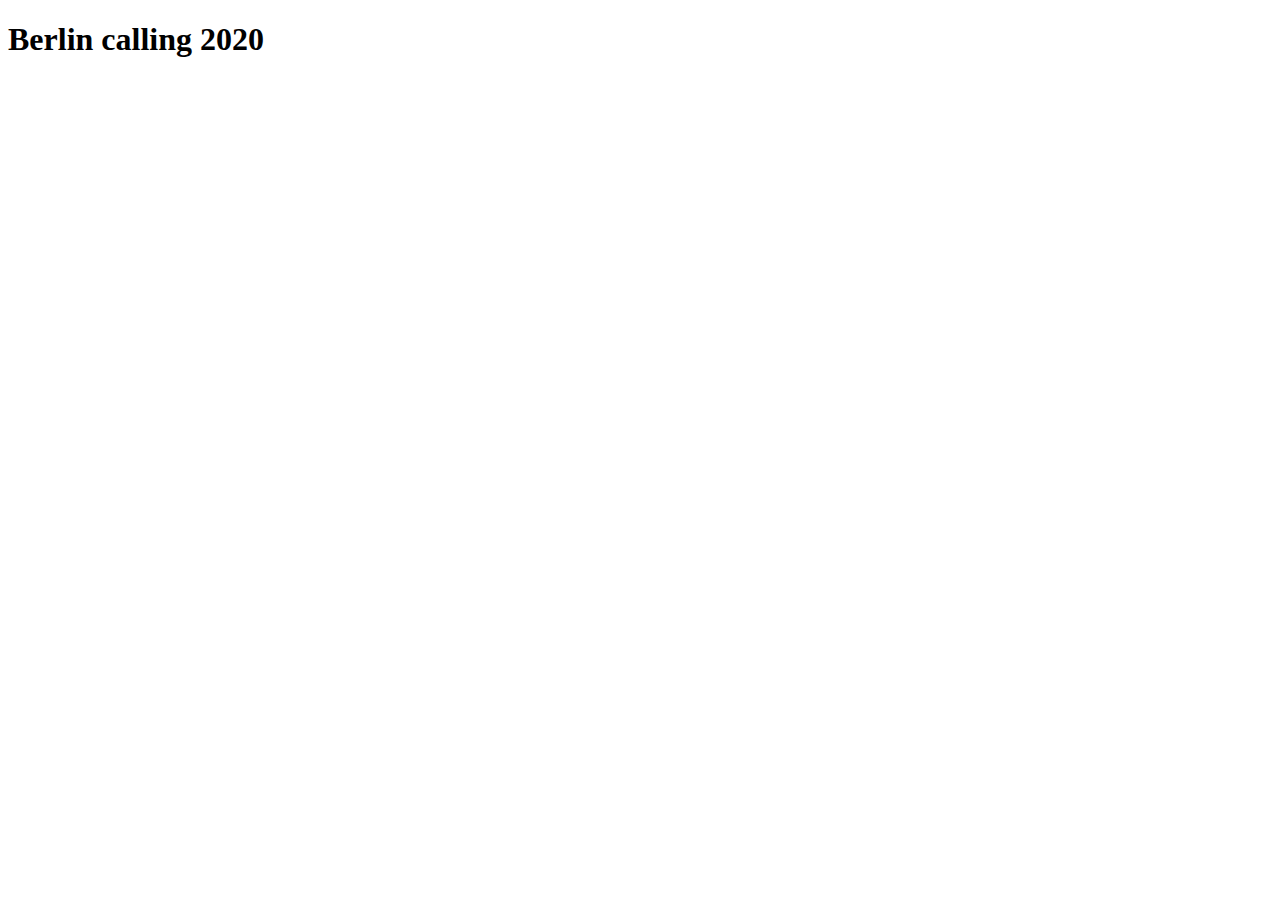
==== index.html @ 7860719f "Erstes index File als test" ====
<!DOCTYPE html>
<html lang="de">
<head>
    <meta charset="UTF-8">
    <meta name="viewport" content="width=device-width, initial-scale=1.0">
    <meta http-equiv="X-UA-Compatible" content="ie=edge">
    <title>Lose Lose Situation</title>
</head>
<body>
    <h1>Berlin calling 2020</h1>
</body>
</html>
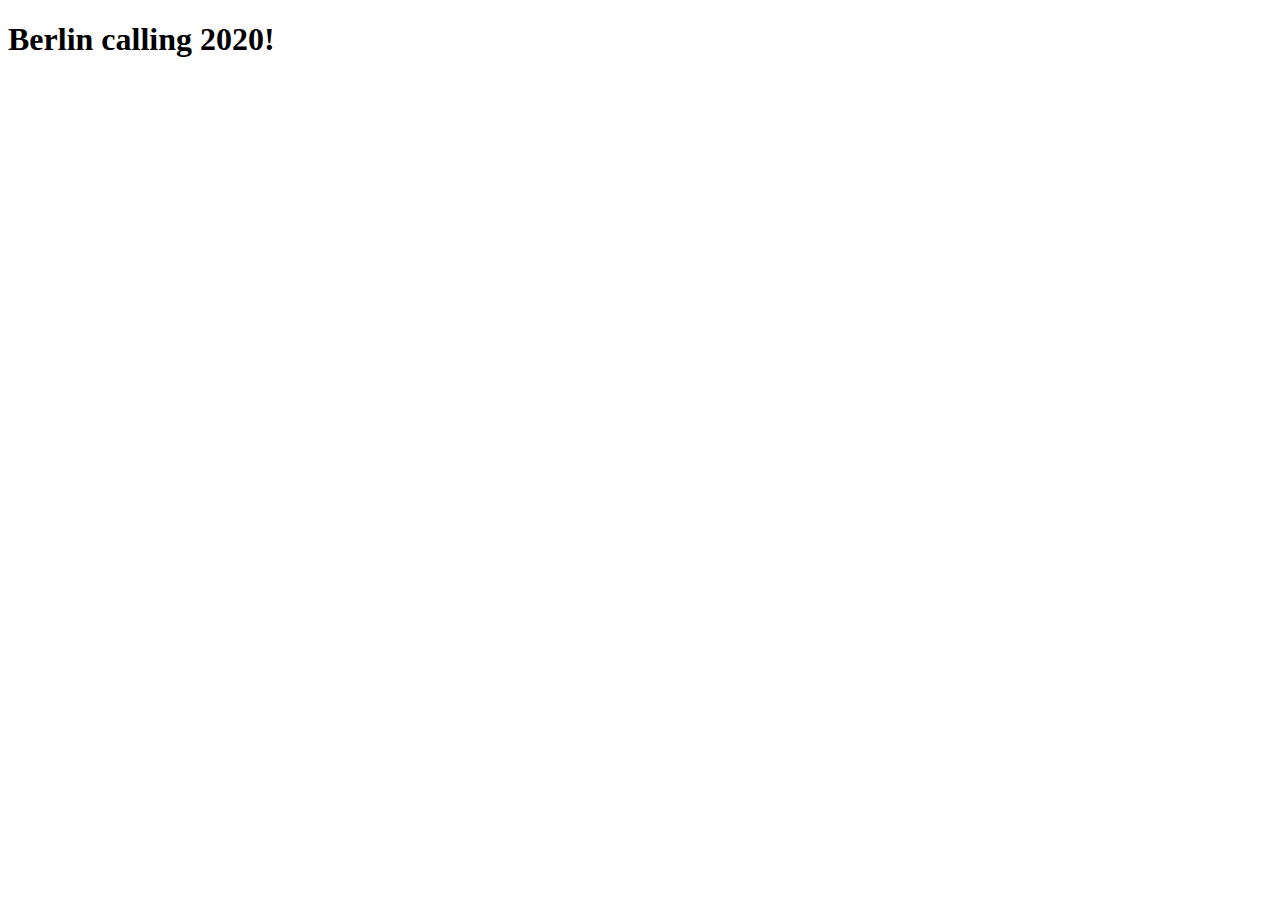
==== commit c40ef7ac: "test commit speed pages" ====
--- a/index.html
+++ b/index.html
@@ -7,6 +7,6 @@
     <title>Lose Lose Situation</title>
 </head>
 <body>
-    <h1>Berlin calling 2020</h1>
+    <h1>Berlin calling 2020!</h1>
 </body>
 </html>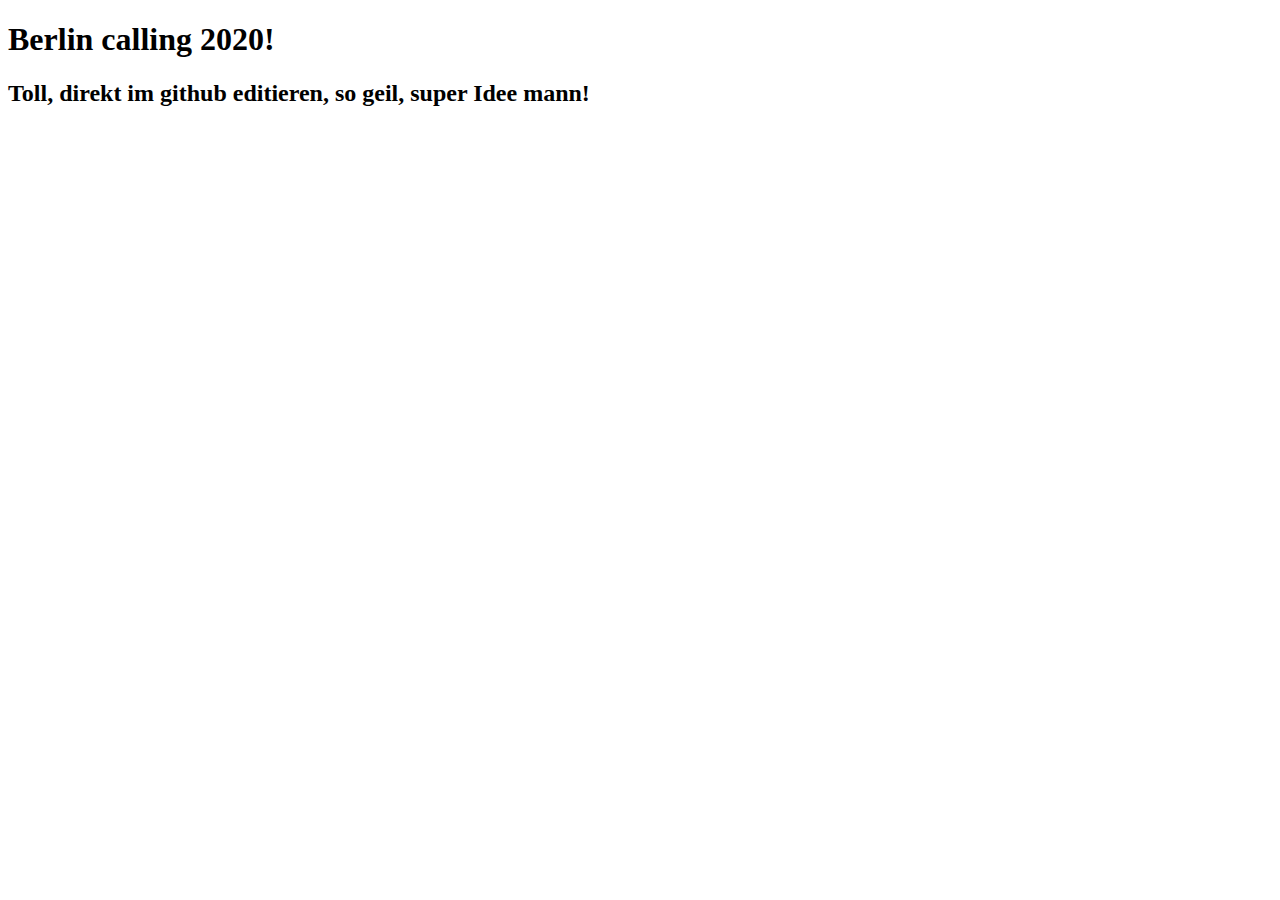
==== commit b10ab717: "Test des Editors auf github.com" ====
--- a/index.html
+++ b/index.html
@@ -8,5 +8,6 @@
 </head>
 <body>
     <h1>Berlin calling 2020!</h1>
+    <h2>Toll, direkt im github editieren, so geil, super Idee mann!</h2>
 </body>
-</html>+</html>
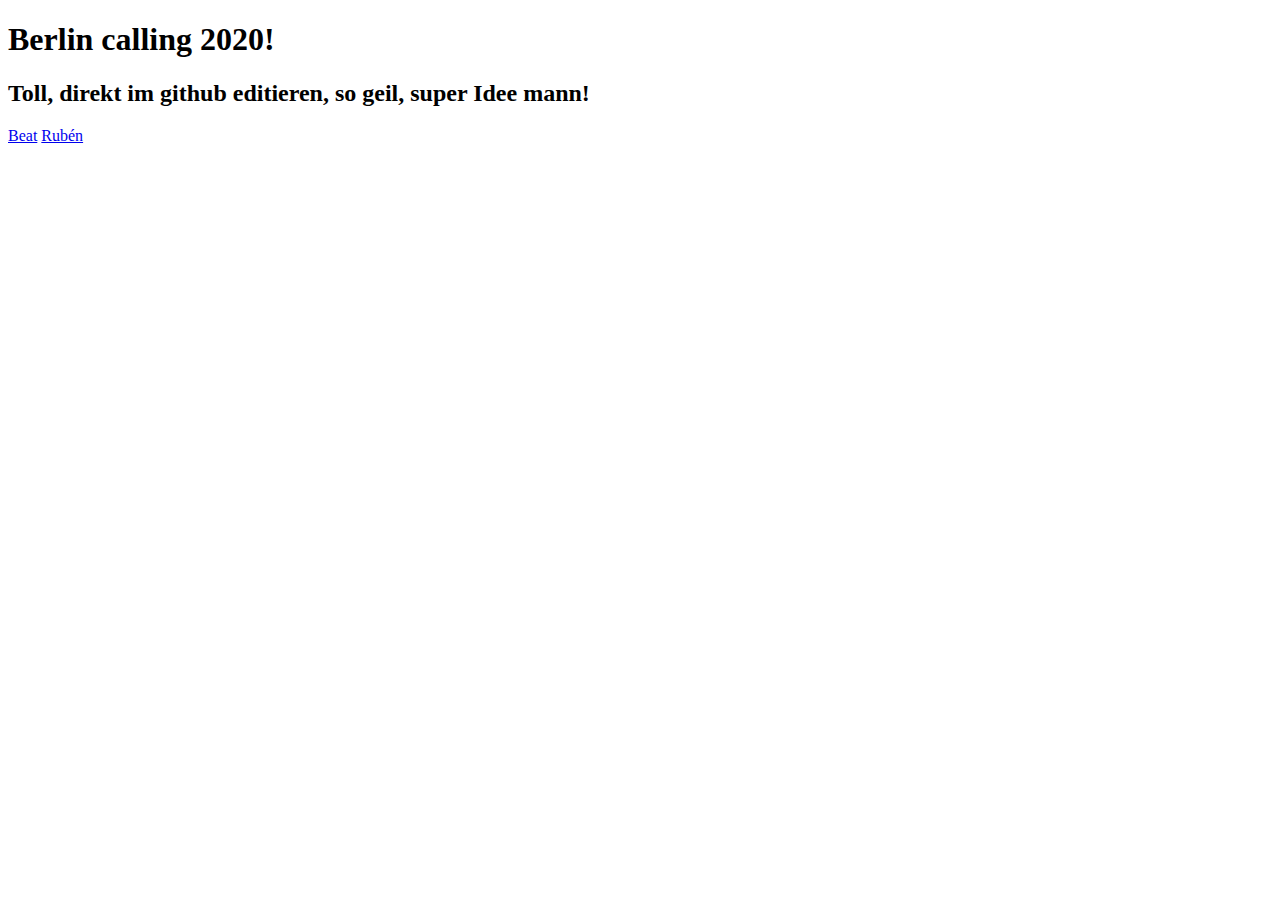
==== commit 4e98289c: "links on root folder to beat and ruben" ====
--- a/index.html
+++ b/index.html
@@ -9,5 +9,7 @@
 <body>
     <h1>Berlin calling 2020!</h1>
     <h2>Toll, direkt im github editieren, so geil, super Idee mann!</h2>
+    <a href="beat/">Beat</a>
+    <a href="ruben/">Rubén</a>
 </body>
 </html>
